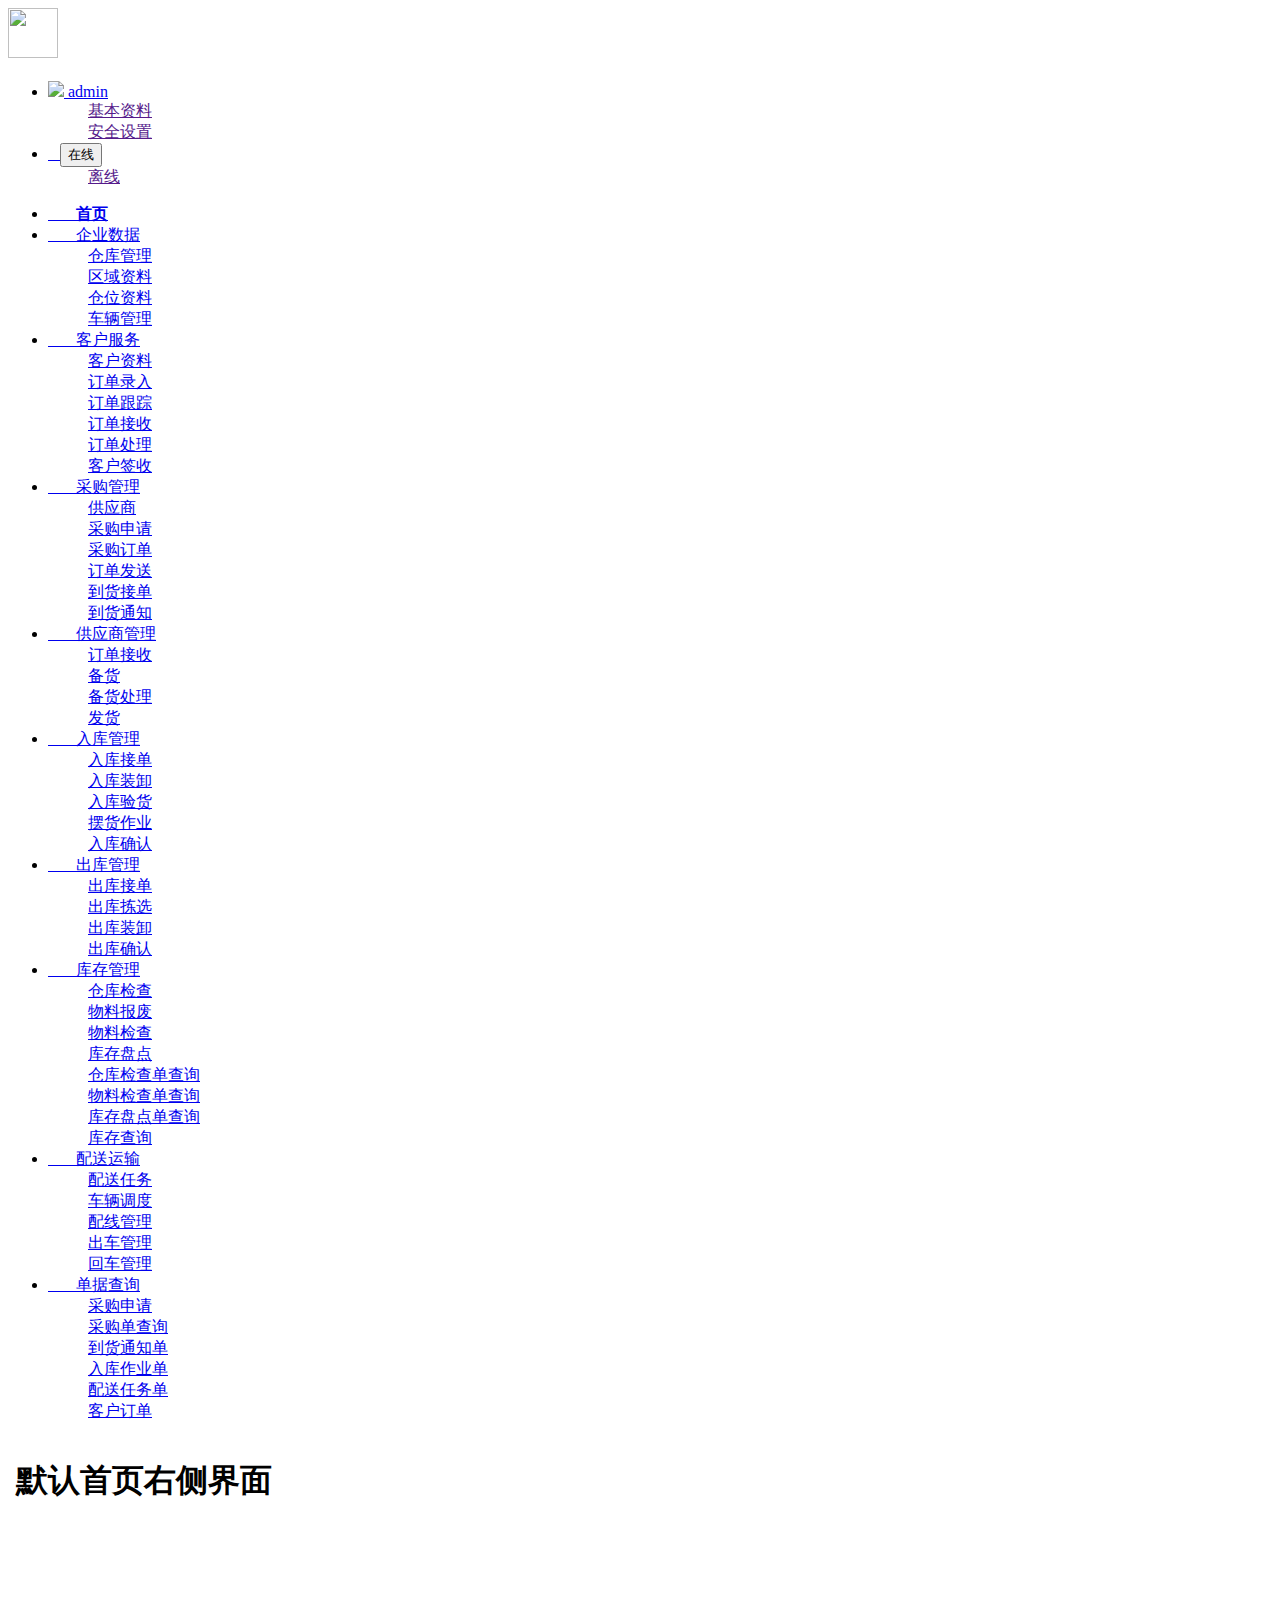
==== manage_expressage/src/main/resources/templates/index.html @ d5e3a9a6 "前端页面服务" ====
<!DOCTYPE html>
<html lang="en" xmlns:th="http://www.thymeleaf.org">
<head>
      <meta charset="utf-8">
      <meta name="viewport" content="width=device-width, initial-scale=1, maximum-scale=1">
      <title></title>
      <link rel="stylesheet" th:href="@{/layui/css/layui.css}">
      <link rel="stylesheet" th:href="@{/css/my.css}">
      <script th:src="@{/js/jquery-1.12.4.js}"></script>
      <script th:src="@{/layui/layui.js}"></script>
      <script>
        //JavaScript代码区域
        layui.use('element', function(){
            var element = layui.element;

        });
      </script>
</head>
<body class="layui-layout-body">
<div class="layui-layout layui-layout-admin">
  <div class="layui-header">
    <div class="my-logo">
    	<img src="imgs/物流.png" style="width: 50px; height: 50px;"/>
    	&nbsp;&nbsp;&nbsp;&nbsp;&nbsp;
    	<span style="color: white;"><b style="font-size: 20px;">什 么 玩 意 物 流 系 统</b></span>
    </div>
    <!-- 头部区域（可配合layui已有的水平导航） -->
    <ul class="layui-nav layui-layout-left">
    	
      <!--<li class="layui-nav-item"><a href="">控制台</a></li>
      <li class="layui-nav-item"><a href="">商品管理</a></li>
      <li class="layui-nav-item"><a href="">用户</a></li>-->
      
    </ul>
    <ul class="layui-nav layui-layout-right">
      <li class="layui-nav-item">
        <a href="javascript:;">
          <img src="http://t.cn/RCzsdCq" class="layui-nav-img">
          admin
        </a>
        <dl class="layui-nav-child">
          <dd><a href="">基本资料</a></dd>
          <dd><a href="">安全设置</a></dd>
        </dl>
      </li>
      <li class="layui-nav-item">
        <a href="javascript:;">
        	&nbsp;&nbsp;
        	<i class="layui-icon layui-icon-spread-left"></i>
        	<button type="button" class="layui-btn layui-btn-radius">  在线  </button>
        </a>
        <dl class="layui-nav-child">
          <dd><a href="" class="layui-btn layui-btn-radius layui-btn-danger">  离线  </a></dd>
        </dl>
      </li>
    </ul>
  </div>
  
  <div class="layui-side layui-bg-black">
    <div class="layui-side-scroll">
      <!-- 左侧导航区域（可配合layui已有的垂直导航） -->
      <ul class="layui-nav layui-nav-tree"  lay-filter="test">
      	
      	<li class="layui-nav-item layui-nav-itemed">
      		<a href="index.html">
      			<i class="layui-icon layui-icon-home"></i>
      			&nbsp;&nbsp;&nbsp;&nbsp;&nbsp;&nbsp;
      			<b>首页</b>
      		</a>
      	</li>
        <li class="layui-nav-item">
          <a class="" href="javascript:;">
          	<i class="layui-icon layui-icon-template-1"></i>
      			&nbsp;&nbsp;&nbsp;&nbsp;&nbsp;&nbsp;
      			企业数据
          </a>
          <dl class="layui-nav-child">
            <dd><a href="whmanage.html" target="right">仓库管理</a></dd>
            <dd><a href="javascript:;" target="right">区域资料</a></dd>
            <dd><a href="javascript:;" target="right">仓位资料</a></dd>
            <dd><a href="javascript:;" target="right">车辆管理</a></dd>
          </dl>
        </li>
        <li class="layui-nav-item">
          <a href="javascript:;">
          	<i class="layui-icon layui-icon-user"></i>
      			&nbsp;&nbsp;&nbsp;&nbsp;&nbsp;&nbsp;
      			客户服务
          </a>
          <dl class="layui-nav-child">
            <dd><a href="javascript:;" target="right">客户资料</a></dd>
            <dd><a href="javascript:;" target="right">订单录入</a></dd>
            <dd><a href="javascript:;" target="right">订单跟踪</a></dd>
            <dd><a href="javascript:;" target="right">订单接收</a></dd>
            <dd><a href="javascript:;" target="right">订单处理</a></dd>
            <dd><a href="javascript:;" target="right">客户签收</a></dd>
          </dl>
        </li>
        <li class="layui-nav-item">
          <a href="javascript:;">
          	<i class="layui-icon layui-icon-cart"></i>
      			&nbsp;&nbsp;&nbsp;&nbsp;&nbsp;&nbsp;
      			采购管理
          </a>
          <dl class="layui-nav-child">
            <dd><a href="javascript:;" target="right">供应商</a></dd>
            <dd><a href="javascript:;" target="right">采购申请</a></dd>
            <dd><a href="javascript:;" target="right">采购订单</a></dd>
            <dd><a href="javascript:;" target="right">订单发送</a></dd>
            <dd><a href="javascript:;" target="right">到货接单</a></dd>
            <dd><a href="javascript:;" target="right">到货通知</a></dd>
          </dl>
        </li>
        <li class="layui-nav-item">
          <a href="javascript:;">
          	<i class="layui-icon layui-icon-tabs"></i>
      			&nbsp;&nbsp;&nbsp;&nbsp;&nbsp;&nbsp;
      			供应商管理
          </a>
          <dl class="layui-nav-child">
            <dd><a href="javascript:;" target="right">订单接收</a></dd>
            <dd><a href="javascript:;" target="right">备货</a></dd>
            <dd><a href="javascript:;" target="right">备货处理</a></dd>
            <dd><a href="javascript:;" target="right">发货</a></dd>
          </dl>
        </li>
        <li class="layui-nav-item">
          <a href="javascript:;">
          	<i class="layui-icon layui-icon-addition"></i>
      			&nbsp;&nbsp;&nbsp;&nbsp;&nbsp;&nbsp;
      			入库管理
          </a>
          <dl class="layui-nav-child">
            <dd><a href="javascript:;" target="right">入库接单</a></dd>
            <dd><a href="javascript:;" target="right">入库装卸</a></dd>
            <dd><a href="javascript:;" target="right">入库验货</a></dd>
            <dd><a href="javascript:;" target="right">摆货作业</a></dd>
            <dd><a href="javascript:;" target="right">入库确认</a></dd>
          </dl>
        </li>
        <li class="layui-nav-item">
          <a href="javascript:;">
          	<i class="layui-icon layui-icon-subtraction"></i>
      			&nbsp;&nbsp;&nbsp;&nbsp;&nbsp;&nbsp;
      			出库管理
          </a>
          <dl class="layui-nav-child">
            <dd><a href="javascript:;" target="right">出库接单</a></dd>
            <dd><a href="javascript:;" target="right">出库拣选</a></dd>
            <dd><a href="javascript:;" target="right">出库装卸</a></dd>
            <dd><a href="javascript:;" target="right">出库确认</a></dd>
          </dl>
        </li>
        <li class="layui-nav-item">
          <a href="javascript:;">
          	<i class="layui-icon layui-icon-templeate-1"></i>
      			&nbsp;&nbsp;&nbsp;&nbsp;&nbsp;&nbsp;
      			库存管理
          </a>
          <dl class="layui-nav-child">
            <dd><a href="javascript:;" target="right">仓库检查</a></dd>
            <dd><a href="javascript:;" target="right">物料报废</a></dd>
            <dd><a href="javascript:;" target="right">物料检查</a></dd>
            <dd><a href="javascript:;" target="right">库存盘点</a></dd>
            <dd><a href="javascript:;" target="right">仓库检查单查询</a></dd>
            <dd><a href="javascript:;" target="right">物料检查单查询</a></dd>
            <dd><a href="javascript:;" target="right">库存盘点单查询</a></dd>
            <dd><a href="javascript:;" target="right">库存查询</a></dd>
          </dl>
        </li>
        <li class="layui-nav-item">
          <a href="javascript:;">
          	<i class="layui-icon layui-icon-engine"></i>
      			&nbsp;&nbsp;&nbsp;&nbsp;&nbsp;&nbsp;
      			配送运输
          </a>
          <dl class="layui-nav-child">
            <dd><a href="javascript:;" target="right">配送任务</a></dd>
            <dd><a href="javascript:;" target="right">车辆调度</a></dd>
            <dd><a href="javascript:;" target="right">配线管理</a></dd>
            <dd><a href="javascript:;" target="right">出车管理</a></dd>
            <dd><a href="javascript:;" target="right">回车管理</a></dd>
          </dl>
        </li>
        <li class="layui-nav-item">
          <a href="javascript:;">
          	<i class="layui-icon layui-icon-list"></i>
      			&nbsp;&nbsp;&nbsp;&nbsp;&nbsp;&nbsp;
      			单据查询
          </a>
          <dl class="layui-nav-child">
            <dd><a href="javascript:;" target="right">采购申请 </a></dd>
            <dd><a href="javascript:;" target="right">采购单查询</a></dd>
            <dd><a href="javascript:;" target="right">到货通知单</a></dd>
            <dd><a href="javascript:;" target="right">入库作业单</a></dd>
            <dd><a href="javascript:;" target="right">配送任务单</a></dd>
            <dd><a href="javascript:;" target="right">客户订单</a></dd>
          </dl>
        </li>
      </ul>
    </div>
  </div>
  
  <div class="layui-body">
    <!-- 内容主体区域 -->
    <iframe name="right" src="right.html" style="width: 100%; height: 100%;" frameborder="0"></iframe>
  </div>
  
  <div class="layui-footer">
    <!-- 底部固定区域 -->
  </div>
</div>

</body>
</html>
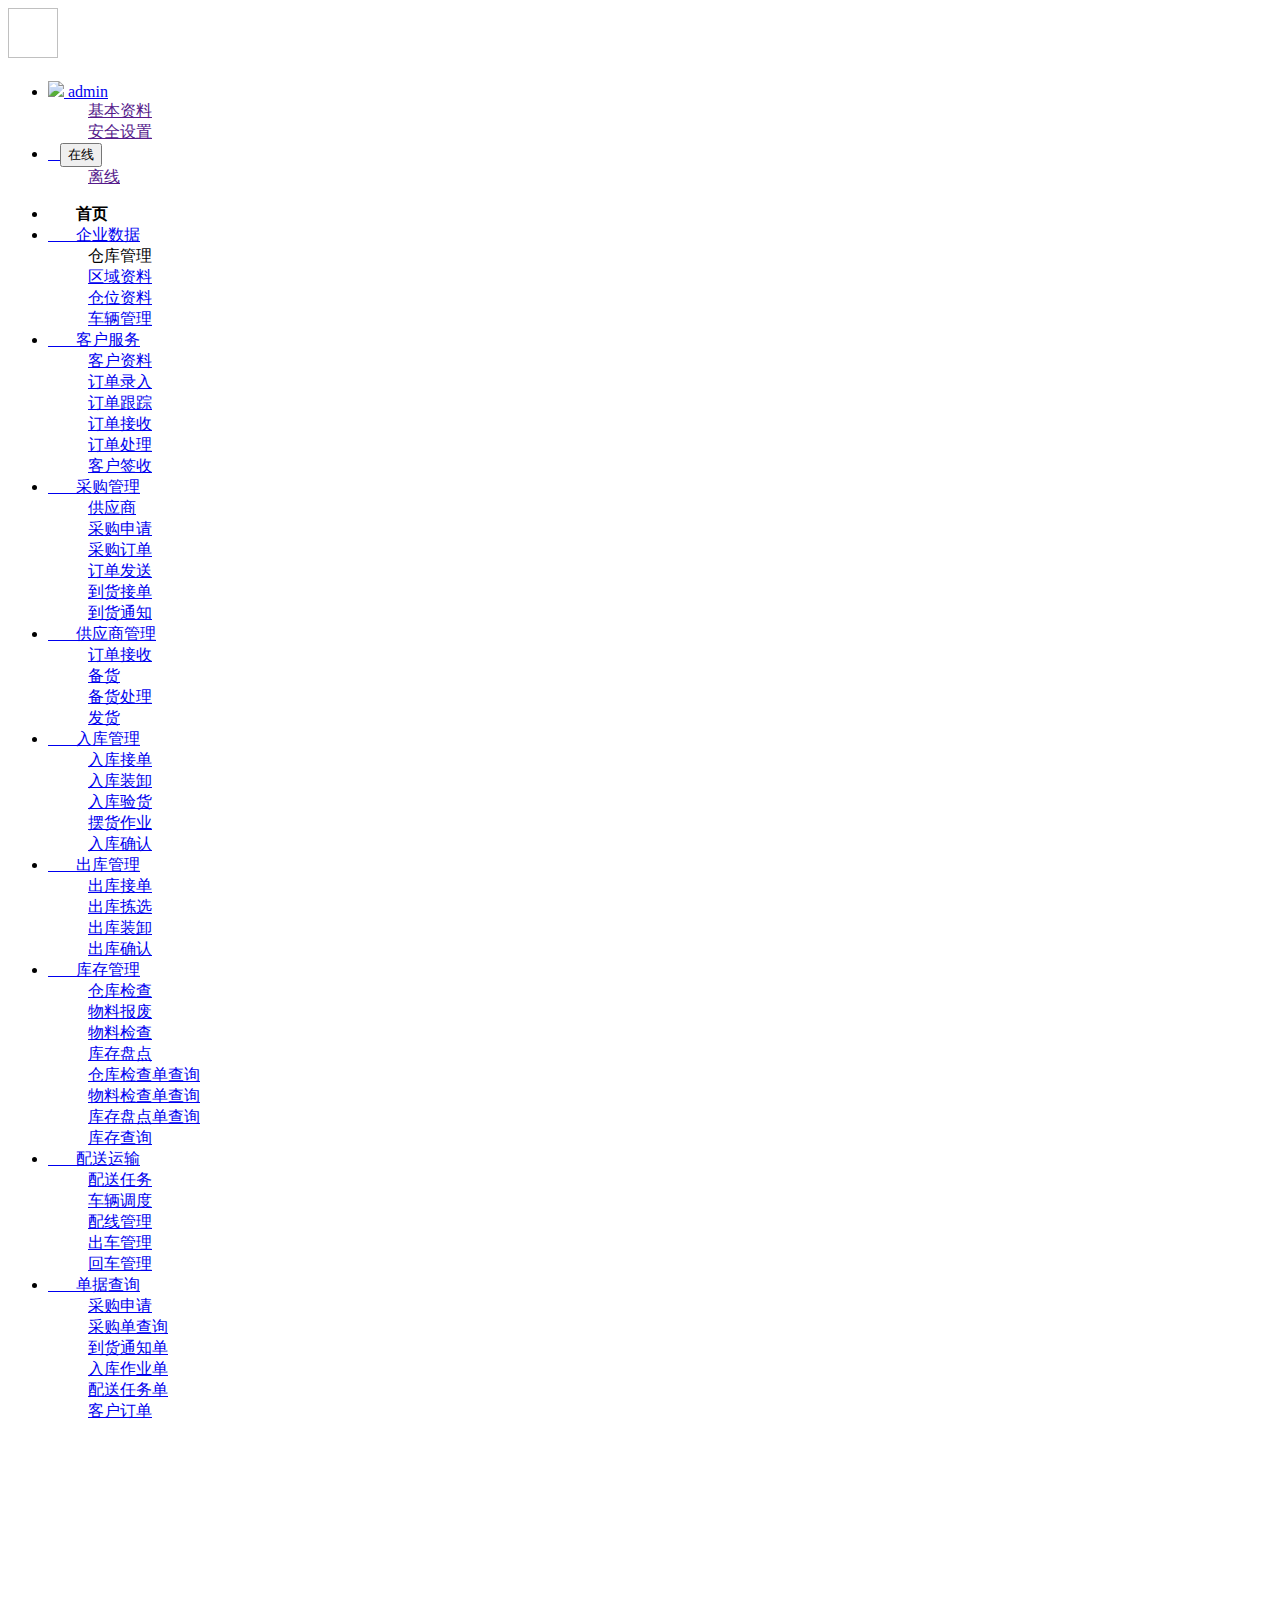
==== commit 222a2597: "前台页面微服务" ====
--- a/manage_expressage/src/main/resources/templates/index.html
+++ b/manage_expressage/src/main/resources/templates/index.html
@@ -20,7 +20,7 @@
 <div class="layui-layout layui-layout-admin">
   <div class="layui-header">
     <div class="my-logo">
-    	<img src="imgs/物流.png" style="width: 50px; height: 50px;"/>
+    	<img th:src="@{/imgs/物流.png}" style="width: 50px; height: 50px;"/>
     	&nbsp;&nbsp;&nbsp;&nbsp;&nbsp;
     	<span style="color: white;"><b style="font-size: 20px;">什 么 玩 意 物 流 系 统</b></span>
     </div>
@@ -62,7 +62,7 @@
       <ul class="layui-nav layui-nav-tree"  lay-filter="test">
       	
       	<li class="layui-nav-item layui-nav-itemed">
-      		<a href="index.html">
+      		<a th:href="@{/forward/index}">
       			<i class="layui-icon layui-icon-home"></i>
       			&nbsp;&nbsp;&nbsp;&nbsp;&nbsp;&nbsp;
       			<b>首页</b>
@@ -75,7 +75,7 @@
       			企业数据
           </a>
           <dl class="layui-nav-child">
-            <dd><a href="whmanage.html" target="right">仓库管理</a></dd>
+            <dd><a th:href="@{/forward/whmanage}" target="right">仓库管理</a></dd>
             <dd><a href="javascript:;" target="right">区域资料</a></dd>
             <dd><a href="javascript:;" target="right">仓位资料</a></dd>
             <dd><a href="javascript:;" target="right">车辆管理</a></dd>
@@ -203,7 +203,7 @@
   
   <div class="layui-body">
     <!-- 内容主体区域 -->
-    <iframe name="right" src="right.html" style="width: 100%; height: 100%;" frameborder="0"></iframe>
+    <iframe name="right" th:src="@{/forward/right}" style="width: 100%; height: 100%;" frameborder="0"></iframe>
   </div>
   
   <div class="layui-footer">
